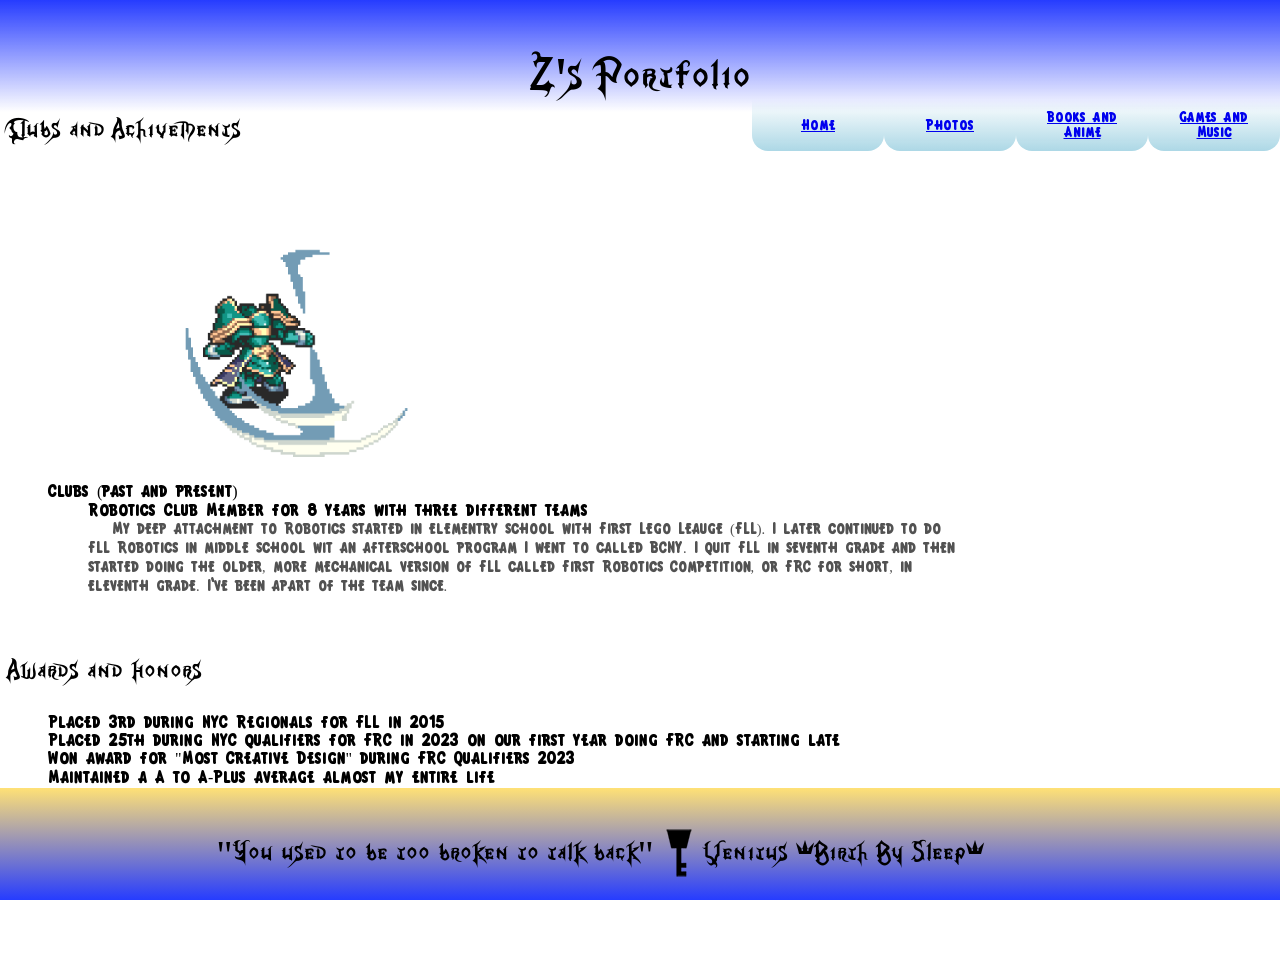
==== Portfolio goes hard/index2_radiant_garden.html @ 10d6ff80 "Add files via upload" ====
<!DOCTYPE html>
<html lang="en">
    <head>
        <title>Portfolio Hearts Birth By Sleep</title> 
        <meta charset="utf-8">
        <meta name="viewport" content="width=device-width, initial-scale=1">
        <link rel="stylesheet" href="assets/css/portfolio.css">
    </head>
    <body>
        <header>
            <h1>Z's Portfolio</h1>
        </header>
        <main>
            <section>
                <h3>Clubs and Achivements</h3> 
                <img id="crit" src="assets/imgz/crit.gif">
                <ul>        
                    <dl>
                        <dt>Clubs (past and present)</dt>
                            <dd>Robotics Club Member for 8 years with three different teams<br>&nbsp;&nbsp;&nbsp;<span class="mini">My deep attachment to Robotics started in elementry school with First Lego Leauge (FLL). I later continued to do FLL Robotics in middle school wit an afterschool program I went to called BCNY. I quit FLL in seventh grade and then started doing the older, more mechanical version of FLL called First Robotics Competition, or FRC for short, in eleventh grade. I've been apart of the team since.</span></dd>
                    </dl>
                </ul>
        <br>        
                <h3>Awards and Honors</h3>
                    <dl>
                        <dt> </dt>
                            <dd>Placed 3rd during NYC Regionals for FLL in 2015</dd>
                            <dd>Placed 25th during NYC qualifiers for FRC in 2023 on our first year doing FRC and starting late</dd>
                            <dd>Won award for "Most Creative Design" during FRC Qualifiers 2023</dd>
                            <dd>Maintained a A to A-Plus average almost my entire life</dd>               
                    </dl>    
            </section>
        <br>
        <br>    
            <section>
                <footer>
                    <h3 class="quote">"You used to be too broken to talk back" <img src="assets/imgz/Kingdom_Hearts-Keyblade_icon_symbol.svg.png">Venitus *Birth By Sleep* &nbsp;&nbsp;&nbsp;&nbsp;&nbsp;&nbsp;&nbsp;&nbsp;&nbsp; </h3> 
                </footer>
            </section>
            <section class="heartless">
                <nav>
                    <h5><a href="index1_keyblade_graveyard.html">Home</a></h5>
                </nav>
                <nav>
                    <h5><a href="index3_hollow_bastion.html">Photos</a></h5>
                </nav>
                <nav>
                    <h5><a href="index4_twilight_town.html">Books and Anime</a></h5>
                </nav>
                <nav>
                    <h5><a href="index5_castle_oblivion.html">Games and Music</a></h5>
                </nav>
               
            </section>
        </main>
    </body>
</html>
---- Portfolio goes hard/assets/css/portfolio.css ----
html {
    animation: example 13s linear infinite;
    
}

@keyframes example {
    0%   {background: #ffe176;}
    25%  {background-color:#ffe176;}
    50%  {background-color:#75a1ff; }
    75%  {background-color:#ffe176;}
    100% {background: #ffe176;}
}

@font-face {
    font-family: "kh";
    src: url("../fontz/Kingdom_Hearts_Font.ttf");
}

@font-face {
    font-family: "kirby";
    src: url("../fontz/kirby-classic.ttf");
}

h1, h3, h4, h5, .quote, .favorite-titles {
    font-family: kh;
    font-weight: normal;
}

h3, h4 {
    line-height: 0.1;
}

h3, .favorite-titles {
    font-size: 2.5rem;
}

h1 {
    font-size: 4rem;
}

dl, ul, h4, h5 {
    font-family: kirby, 'Comfortaa', cursive;
}

header {
    background: linear-gradient(#263CFF, #ffd53d00);

    text-align: center;
    position: fixed;
    top: 0;
    left: 0;
    width: 100vw;
    height: 7rem;
}

main {
    margin-top: 8rem;
    margin-bottom: 8rem;
    max-width: 950px;
}

footer {
    background: linear-gradient(#ffe176, #263CFF);

    text-align: center;
    position: fixed;
    bottom: 0;
    left: 0;
    width: 100vw;
    height: 7rem;   
}

.quote {
    display: flex;
    align-items: center;
    justify-content: center;
}

.slash {
    font-family: 'Times New Roman', Times, serif;
}

.notkirbyable {
    font-family: 'Comfortaa';
    font-weight: bold;
}

nav {
    background: linear-gradient( 0deg, #add8e6,#a8d1ff00);
    padding: 1em;
    padding-top: 1em;
    display: flex;
    align-items: center;
    text-align: center;
    justify-content: space-around;
    
    height: 20px;
    width: 100px;
    border-radius: 0 0 1em 1em;

    transition: height 0.6s;
}

nav:hover {
    height: 35px;
}

.heartless {
    display: flex;
    position: fixed;
    top: 11vh;
    right:0;
}

.mini {
    font-size: .9em;
    color: #525252;
    font-family: 'kirby', 'Comfortaa';
}

#crit {
    height: 290px;
    width: auto;
}

.days {
    font-family: kh;
    font-size: 1.7em;
    color: #525252;
}

.colon-three {
    font-weight: bold;
}
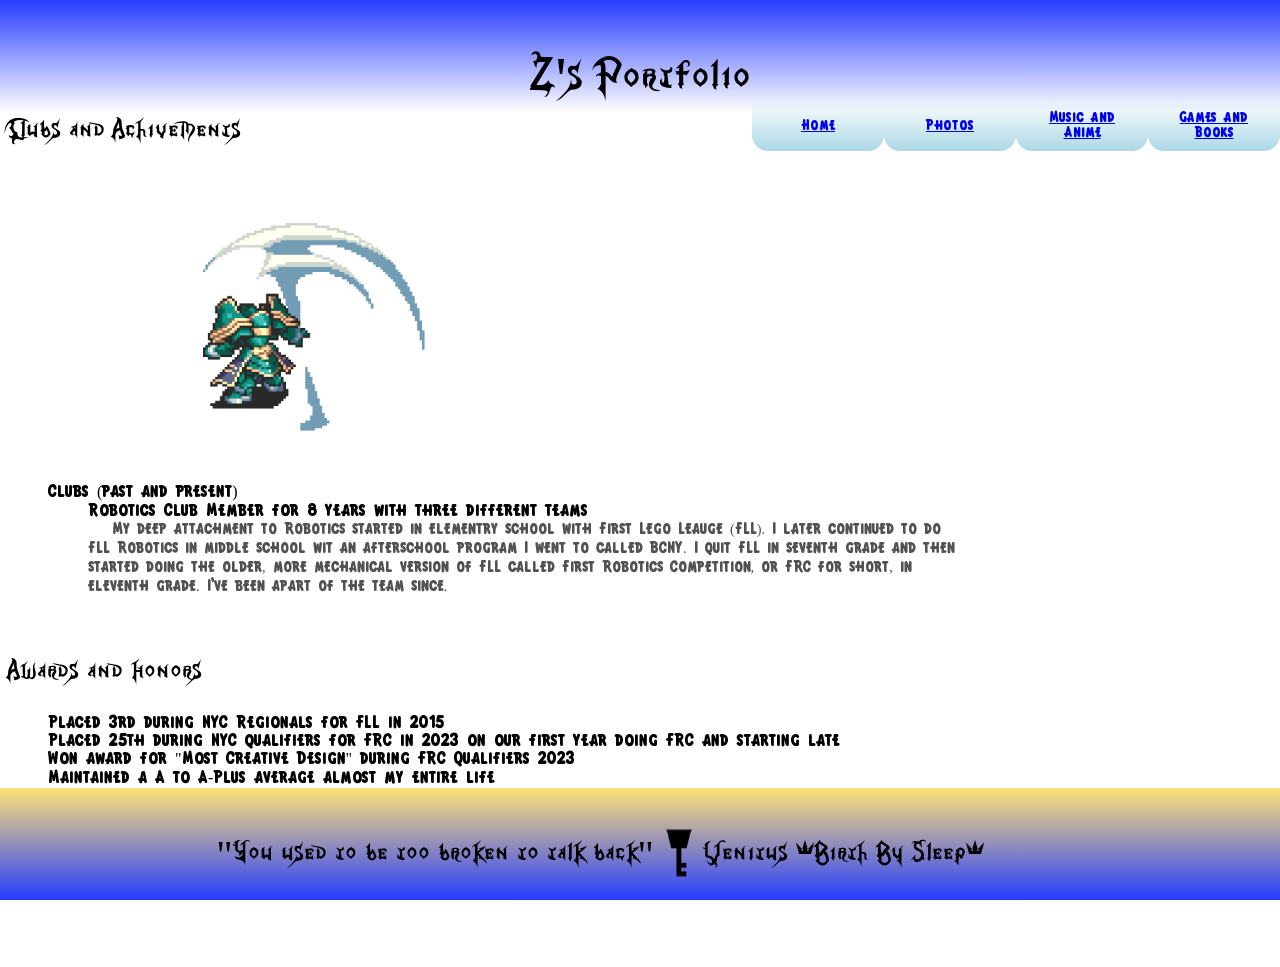
==== commit 434f45d4: "pls work" ====
--- a/Portfolio goes hard/index2_radiant_garden.html
+++ b/Portfolio goes hard/index2_radiant_garden.html
@@ -45,10 +45,10 @@
                     <h5><a href="index3_hollow_bastion.html">Photos</a></h5>
                 </nav>
                 <nav>
-                    <h5><a href="index4_twilight_town.html">Books and Anime</a></h5>
+                    <h5><a href="index4_twilight_town.html">Music and Anime</a></h5>
                 </nav>
                 <nav>
-                    <h5><a href="index5_castle_oblivion.html">Games and Music</a></h5>
+                    <h5><a href="index5_castle_oblivion.html">Games and Books</a></h5>
                 </nav>
                
             </section>
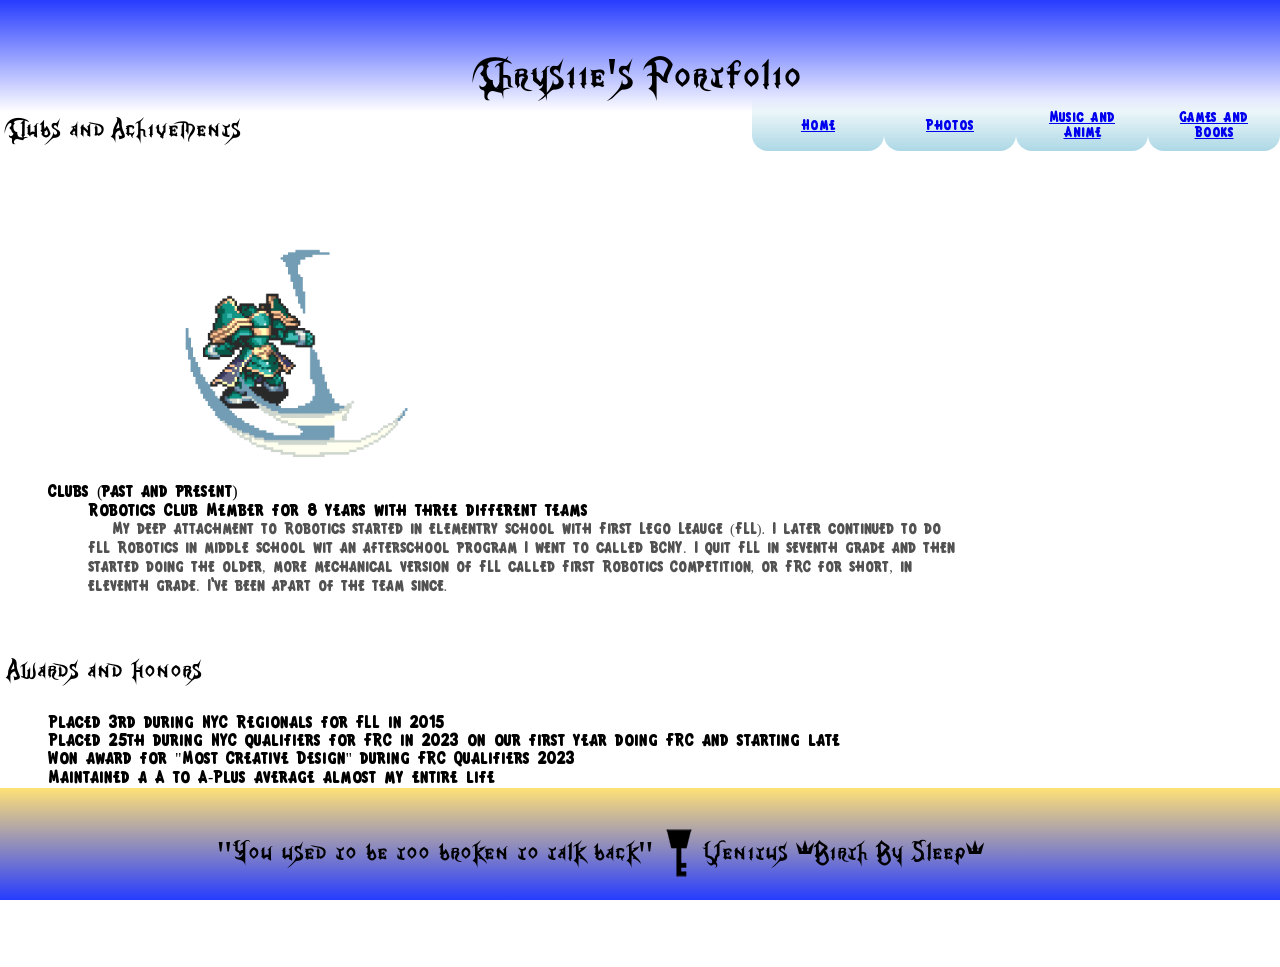
==== commit a90b9c1d: "Update index2_radiant_garden.html" ====
--- a/Portfolio goes hard/index2_radiant_garden.html
+++ b/Portfolio goes hard/index2_radiant_garden.html
@@ -8,7 +8,7 @@
     </head>
     <body>
         <header>
-            <h1>Z's Portfolio</h1>
+            <h1>Chrysiie's Portfolio</h1>
         </header>
         <main>
             <section>
@@ -39,7 +39,7 @@
             </section>
             <section class="heartless">
                 <nav>
-                    <h5><a href="index1_keyblade_graveyard.html">Home</a></h5>
+                    <h5><a href="index.html">Home</a></h5>
                 </nav>
                 <nav>
                     <h5><a href="index3_hollow_bastion.html">Photos</a></h5>
@@ -54,4 +54,4 @@
             </section>
         </main>
     </body>
-</html>+</html>
